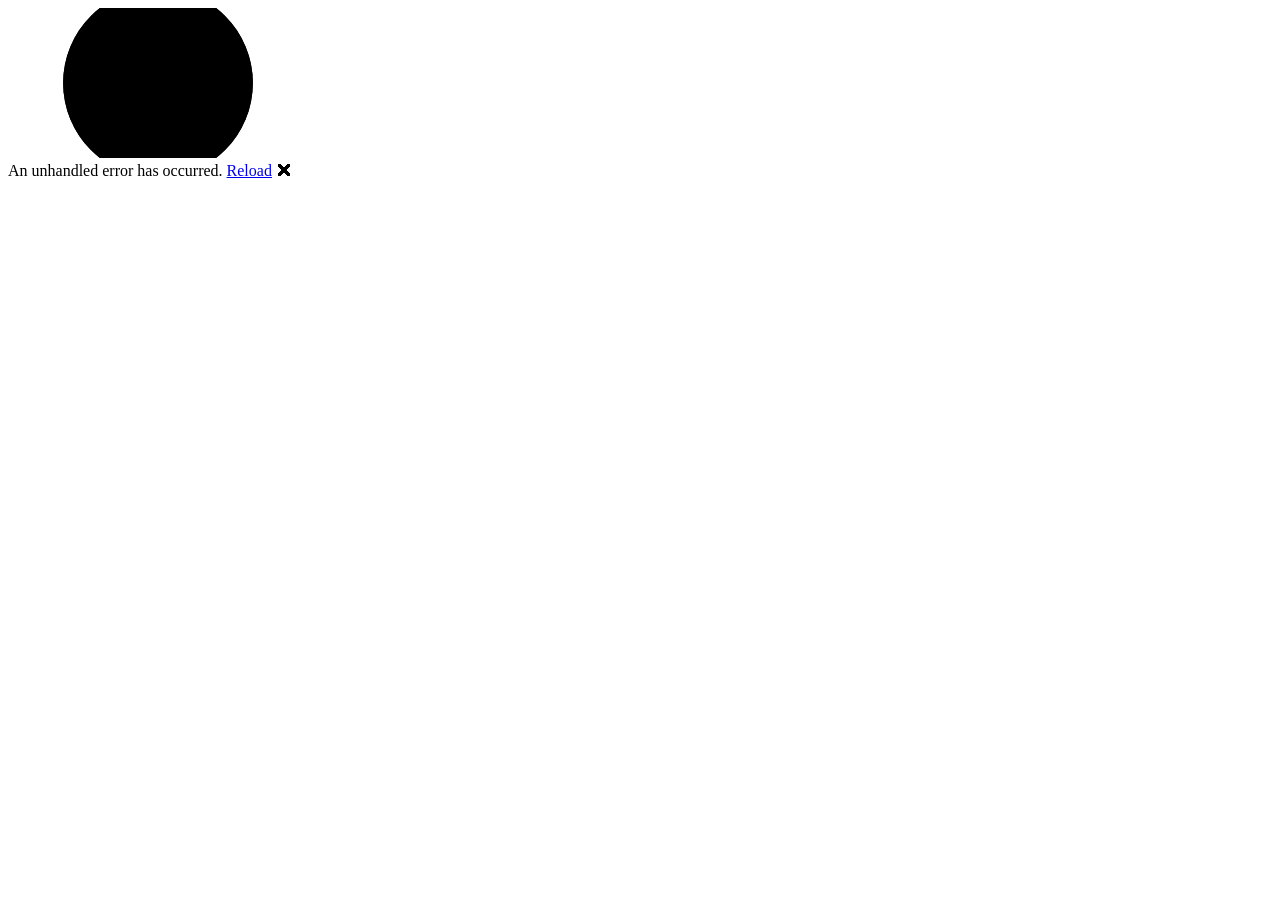
==== YewCone.NuGetDiff/YewCone.NuGetDiff/wwwroot/index.html @ a27fd281 "vibe coded initial version" ====
<!DOCTYPE html>
<html lang="en">

<head>
    <meta charset="utf-8" />
    <meta name="viewport" content="width=device-width, initial-scale=1.0" />
    <title>YewCone.NuGetDiff</title>
    <base href="/" />
    <link rel="stylesheet" href="lib/bootstrap/dist/css/bootstrap.min.css" />
    <link rel="stylesheet" href="css/app.css" />
    <link rel="icon" type="image/png" href="favicon.png" />
    <link href="YewCone.NuGetDiff.styles.css" rel="stylesheet" />
    <link href="manifest.webmanifest" rel="manifest" />
    <link rel="apple-touch-icon" sizes="512x512" href="icon-512.png" />
    <link rel="apple-touch-icon" sizes="192x192" href="icon-192.png" />
</head>

<body>
    <div id="app">
        <svg class="loading-progress">
            <circle r="40%" cx="50%" cy="50%" />
            <circle r="40%" cx="50%" cy="50%" />
        </svg>
        <div class="loading-progress-text"></div>
    </div>

    <div id="blazor-error-ui">
        An unhandled error has occurred.
        <a href="." class="reload">Reload</a>
        <span class="dismiss">🗙</span>
    </div>
    <script src="_framework/blazor.webassembly.js"></script>
    <script>navigator.serviceWorker.register('service-worker.js');</script>
</body>

</html>
---- YewCone.NuGetDiff/YewCone.NuGetDiff/wwwroot/css/app.css ----
html, body {
    font-family: 'Helvetica Neue', Helvetica, Arial, sans-serif;
}

h1:focus {
    outline: none;
}

a, .btn-link {
    color: #0071c1;
}

.btn-primary {
    color: #fff;
    background-color: #1b6ec2;
    border-color: #1861ac;
}

.btn:focus, .btn:active:focus, .btn-link.nav-link:focus, .form-control:focus, .form-check-input:focus {
  box-shadow: 0 0 0 0.1rem white, 0 0 0 0.25rem #258cfb;
}

.content {
    padding-top: 1.1rem;
}

.valid.modified:not([type=checkbox]) {
    outline: 1px solid #26b050;
}

.invalid {
    outline: 1px solid red;
}

.validation-message {
    color: red;
}

#blazor-error-ui {
    color-scheme: light only;
    background: lightyellow;
    bottom: 0;
    box-shadow: 0 -1px 2px rgba(0, 0, 0, 0.2);
    box-sizing: border-box;
    display: none;
    left: 0;
    padding: 0.6rem 1.25rem 0.7rem 1.25rem;
    position: fixed;
    width: 100%;
    z-index: 1000;
}

    #blazor-error-ui .dismiss {
        cursor: pointer;
        position: absolute;
        right: 0.75rem;
        top: 0.5rem;
    }

.blazor-error-boundary {
    background: url([data-uri]) no-repeat 1rem/1.8rem, #b32121;
    padding: 1rem 1rem 1rem 3.7rem;
    color: white;
}

    .blazor-error-boundary::after {
        content: "An error has occurred."
    }

.loading-progress {
    position: relative;
    display: block;
    width: 8rem;
    height: 8rem;
    margin: 20vh auto 1rem auto;
}

    .loading-progress circle {
        fill: none;
        stroke: #e0e0e0;
        stroke-width: 0.6rem;
        transform-origin: 50% 50%;
        transform: rotate(-90deg);
    }

        .loading-progress circle:last-child {
            stroke: #1b6ec2;
            stroke-dasharray: calc(3.141 * var(--blazor-load-percentage, 0%) * 0.8), 500%;
            transition: stroke-dasharray 0.05s ease-in-out;
        }

.loading-progress-text {
    position: absolute;
    text-align: center;
    font-weight: bold;
    inset: calc(20vh + 3.25rem) 0 auto 0.2rem;
}

    .loading-progress-text:after {
        content: var(--blazor-load-percentage-text, "Loading");
    }

code {
    color: #c02d76;
}

.form-floating > .form-control-plaintext::placeholder, .form-floating > .form-control::placeholder {
    color: var(--bs-secondary-color);
    text-align: end;
}

.form-floating > .form-control-plaintext:focus::placeholder, .form-floating > .form-control:focus::placeholder {
    text-align: start;
}
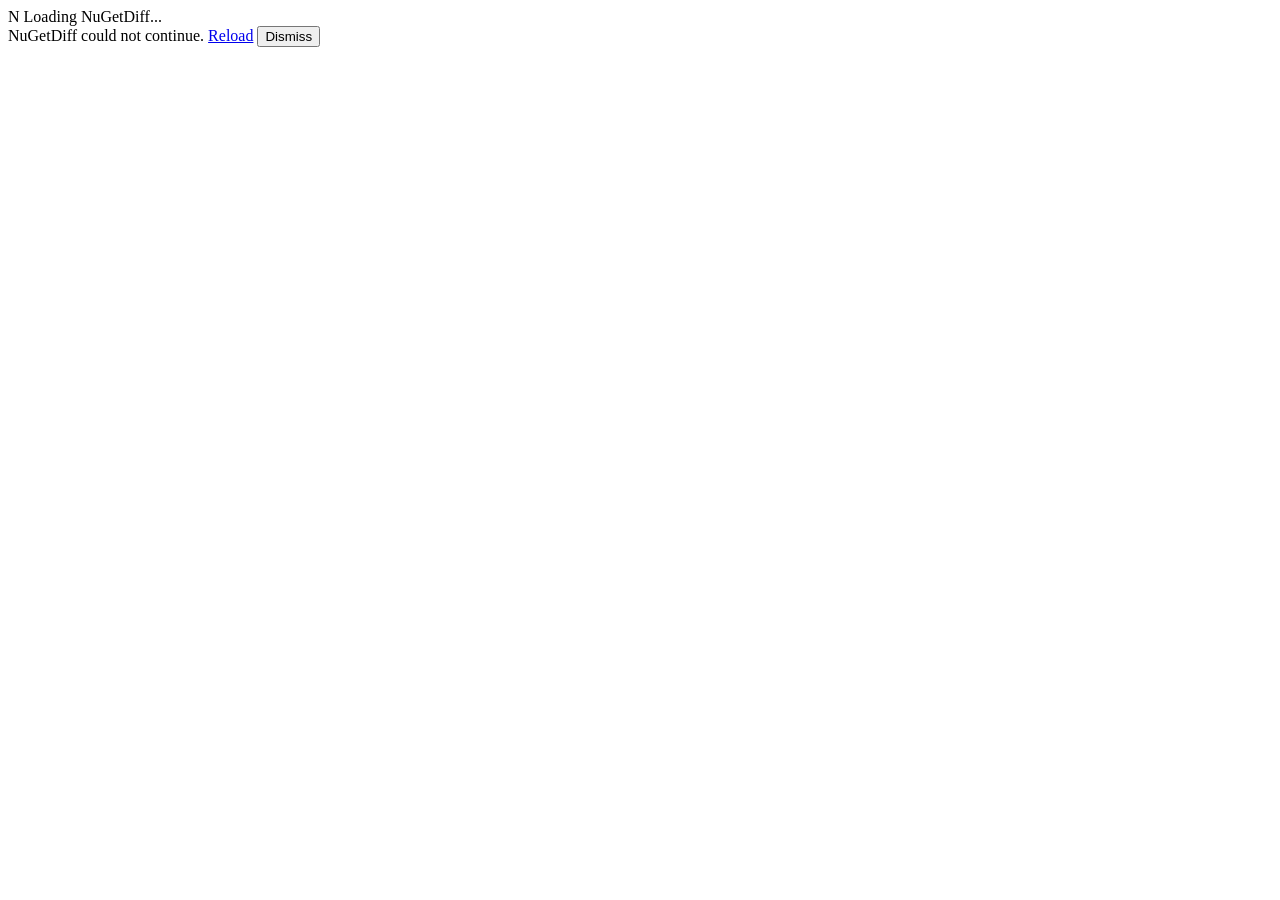
==== commit 7eab4222: "Update" ====
--- a/YewCone.NuGetDiff/YewCone.NuGetDiff/wwwroot/index.html
+++ b/YewCone.NuGetDiff/YewCone.NuGetDiff/wwwroot/index.html
@@ -4,33 +4,34 @@
 <head>
     <meta charset="utf-8" />
     <meta name="viewport" content="width=device-width, initial-scale=1.0" />
-    <title>YewCone.NuGetDiff</title>
+    <meta name="description" content="A focused workspace for understanding changes between NuGet package versions." />
+    <meta name="theme-color" content="#17233c" />
+    <title>NuGetDiff</title>
     <base href="/" />
-    <link rel="stylesheet" href="lib/bootstrap/dist/css/bootstrap.min.css" />
+    <link rel="preload" id="webassembly" />
     <link rel="stylesheet" href="css/app.css" />
     <link rel="icon" type="image/png" href="favicon.png" />
-    <link href="YewCone.NuGetDiff.styles.css" rel="stylesheet" />
     <link href="manifest.webmanifest" rel="manifest" />
     <link rel="apple-touch-icon" sizes="512x512" href="icon-512.png" />
     <link rel="apple-touch-icon" sizes="192x192" href="icon-192.png" />
+    <script type="importmap"></script>
 </head>
 
 <body>
     <div id="app">
-        <svg class="loading-progress">
-            <circle r="40%" cx="50%" cy="50%" />
-            <circle r="40%" cx="50%" cy="50%" />
-        </svg>
-        <div class="loading-progress-text"></div>
+        <div class="loading-shell" role="status" aria-live="polite">
+            <span class="loading-mark" aria-hidden="true">N</span>
+            <span>Loading NuGetDiff...</span>
+        </div>
     </div>
 
-    <div id="blazor-error-ui">
-        An unhandled error has occurred.
+    <div id="blazor-error-ui" role="alert">
+        NuGetDiff could not continue.
         <a href="." class="reload">Reload</a>
-        <span class="dismiss">🗙</span>
+        <button type="button" class="dismiss" aria-label="Dismiss error">Dismiss</button>
     </div>
-    <script src="_framework/blazor.webassembly.js"></script>
-    <script>navigator.serviceWorker.register('service-worker.js');</script>
+    <script src="_framework/blazor.webassembly#[.{fingerprint}].js"></script>
+    <script>navigator.serviceWorker.register('service-worker.js', { updateViaCache: 'none' });</script>
 </body>
 
 </html>
--- a/YewCone.NuGetDiff/YewCone.NuGetDiff/wwwroot/css/app.css
+++ b/YewCone.NuGetDiff/YewCone.NuGetDiff/wwwroot/css/app.css
@@ -1,114 +1,238 @@
-html, body {
-    font-family: 'Helvetica Neue', Helvetica, Arial, sans-serif;
-}
-
-h1:focus {
-    outline: none;
-}
-
-a, .btn-link {
-    color: #0071c1;
-}
-
-.btn-primary {
-    color: #fff;
-    background-color: #1b6ec2;
-    border-color: #1861ac;
-}
-
-.btn:focus, .btn:active:focus, .btn-link.nav-link:focus, .form-control:focus, .form-check-input:focus {
-  box-shadow: 0 0 0 0.1rem white, 0 0 0 0.25rem #258cfb;
-}
-
-.content {
-    padding-top: 1.1rem;
-}
-
-.valid.modified:not([type=checkbox]) {
-    outline: 1px solid #26b050;
-}
-
-.invalid {
-    outline: 1px solid red;
-}
-
-.validation-message {
-    color: red;
+:root {
+    color: #172033;
+    background: #f4f7fb;
+    font-family: Inter, ui-sans-serif, system-ui, -apple-system, BlinkMacSystemFont, "Segoe UI", sans-serif;
+    font-synthesis: none;
+    text-rendering: optimizeLegibility;
+}
+
+* {
+    box-sizing: border-box;
+}
+
+html {
+    min-width: 20rem;
+    min-height: 100%;
+}
+
+body {
+    min-height: 100vh;
+    margin: 0;
+    background: linear-gradient(180deg, #ffffff 0, #f4f7fb 28rem);
+}
+
+a {
+    color: inherit;
+}
+
+a:focus-visible,
+button:focus-visible {
+    outline: 0.2rem solid #2563eb;
+    outline-offset: 0.2rem;
+}
+
+.app-shell {
+    display: flex;
+    min-height: 100vh;
+    flex-direction: column;
+}
+
+.site-header {
+    display: flex;
+    min-height: 4.75rem;
+    align-items: center;
+    border-bottom: 1px solid #dce3ed;
+    background: rgb(255 255 255 / 92%);
+    padding: 0.75rem clamp(1rem, 4vw, 3rem);
+}
+
+.brand {
+    display: inline-flex;
+    align-items: center;
+    gap: 0.75rem;
+    color: #17233c;
+    text-decoration: none;
+}
+
+.brand-mark,
+.loading-mark {
+    display: grid;
+    width: 2.5rem;
+    height: 2.5rem;
+    place-items: center;
+    border-radius: 0.75rem;
+    background: #2563eb;
+    color: #ffffff;
+    font-weight: 800;
+    letter-spacing: -0.04em;
+}
+
+.brand-copy {
+    display: grid;
+    gap: 0.05rem;
+}
+
+.brand-copy strong {
+    font-size: 1rem;
+}
+
+.brand-copy span {
+    color: #657087;
+    font-size: 0.75rem;
+}
+
+.site-main {
+    display: grid;
+    width: min(72rem, calc(100% - 2rem));
+    flex: 1;
+    align-items: center;
+    margin: 0 auto;
+    padding: clamp(3rem, 10vw, 8rem) 0;
+}
+
+.hero,
+.not-found {
+    max-width: 48rem;
+}
+
+.eyebrow {
+    margin: 0 0 1rem;
+    color: #2563eb;
+    font-size: 0.78rem;
+    font-weight: 800;
+    letter-spacing: 0.12em;
+    text-transform: uppercase;
+}
+
+h1 {
+    max-width: 14ch;
+    margin: 0;
+    color: #111a2d;
+    font-size: clamp(2.75rem, 8vw, 5.75rem);
+    letter-spacing: -0.055em;
+    line-height: 0.98;
+}
+
+.lead {
+    max-width: 40rem;
+    margin: 1.75rem 0 0;
+    color: #536078;
+    font-size: clamp(1.05rem, 2.4vw, 1.3rem);
+    line-height: 1.65;
+}
+
+.shell-status {
+    display: flex;
+    max-width: 34rem;
+    align-items: flex-start;
+    gap: 0.8rem;
+    margin-top: 2.25rem;
+    border: 1px solid #dce3ed;
+    border-radius: 1rem;
+    background: #ffffff;
+    box-shadow: 0 1rem 2.5rem rgb(24 38 65 / 8%);
+    padding: 1rem 1.1rem;
+}
+
+.shell-status > span:last-child {
+    display: grid;
+    gap: 0.2rem;
+}
+
+.shell-status strong {
+    color: #17233c;
+    font-size: 0.9rem;
+}
+
+.shell-status span span {
+    color: #657087;
+    font-size: 0.85rem;
+    line-height: 1.45;
+}
+
+.status-dot {
+    width: 0.65rem;
+    height: 0.65rem;
+    flex: 0 0 auto;
+    margin-top: 0.3rem;
+    border-radius: 50%;
+    background: #16a34a;
+    box-shadow: 0 0 0 0.25rem #dcfce7;
+}
+
+.not-found h1 {
+    font-size: clamp(2.5rem, 7vw, 4.5rem);
+}
+
+.not-found > p:not(.eyebrow) {
+    margin: 1.5rem 0;
+    color: #536078;
+    font-size: 1.1rem;
+}
+
+.text-link,
+#blazor-error-ui .reload {
+    color: #1d4ed8;
+    font-weight: 700;
+}
+
+.loading-shell {
+    display: flex;
+    min-height: 100vh;
+    align-items: center;
+    justify-content: center;
+    gap: 0.9rem;
+    color: #536078;
+    font-weight: 700;
+}
+
+.loading-mark {
+    width: 2.75rem;
+    height: 2.75rem;
 }
 
 #blazor-error-ui {
-    color-scheme: light only;
-    background: lightyellow;
-    bottom: 0;
-    box-shadow: 0 -1px 2px rgba(0, 0, 0, 0.2);
-    box-sizing: border-box;
+    position: fixed;
+    z-index: 1000;
+    right: 1rem;
+    bottom: 1rem;
+    left: 1rem;
     display: none;
-    left: 0;
-    padding: 0.6rem 1.25rem 0.7rem 1.25rem;
-    position: fixed;
-    width: 100%;
-    z-index: 1000;
-}
-
-    #blazor-error-ui .dismiss {
-        cursor: pointer;
-        position: absolute;
-        right: 0.75rem;
-        top: 0.5rem;
+    max-width: 42rem;
+    margin: 0 auto;
+    border: 1px solid #fecaca;
+    border-radius: 0.75rem;
+    background: #fff7f7;
+    box-shadow: 0 1rem 2rem rgb(127 29 29 / 14%);
+    color: #7f1d1d;
+    padding: 0.9rem 1rem;
+}
+
+#blazor-error-ui .reload {
+    margin-left: 0.4rem;
+}
+
+#blazor-error-ui .dismiss {
+    float: right;
+    border: 0;
+    background: transparent;
+    color: #7f1d1d;
+    cursor: pointer;
+    font: inherit;
+    font-weight: 700;
+}
+
+@media (max-width: 36rem) {
+    .brand-copy span {
+        display: none;
     }
 
-.blazor-error-boundary {
-    background: url([data-uri]) no-repeat 1rem/1.8rem, #b32121;
-    padding: 1rem 1rem 1rem 3.7rem;
-    color: white;
-}
-
-    .blazor-error-boundary::after {
-        content: "An error has occurred."
+    .site-main {
+        align-items: start;
+        padding-top: 4rem;
     }
 
-.loading-progress {
-    position: relative;
-    display: block;
-    width: 8rem;
-    height: 8rem;
-    margin: 20vh auto 1rem auto;
-}
-
-    .loading-progress circle {
-        fill: none;
-        stroke: #e0e0e0;
-        stroke-width: 0.6rem;
-        transform-origin: 50% 50%;
-        transform: rotate(-90deg);
+    .shell-status {
+        border-radius: 0.85rem;
     }
-
-        .loading-progress circle:last-child {
-            stroke: #1b6ec2;
-            stroke-dasharray: calc(3.141 * var(--blazor-load-percentage, 0%) * 0.8), 500%;
-            transition: stroke-dasharray 0.05s ease-in-out;
-        }
-
-.loading-progress-text {
-    position: absolute;
-    text-align: center;
-    font-weight: bold;
-    inset: calc(20vh + 3.25rem) 0 auto 0.2rem;
-}
-
-    .loading-progress-text:after {
-        content: var(--blazor-load-percentage-text, "Loading");
-    }
-
-code {
-    color: #c02d76;
-}
-
-.form-floating > .form-control-plaintext::placeholder, .form-floating > .form-control::placeholder {
-    color: var(--bs-secondary-color);
-    text-align: end;
-}
-
-.form-floating > .form-control-plaintext:focus::placeholder, .form-floating > .form-control:focus::placeholder {
-    text-align: start;
-}+}
